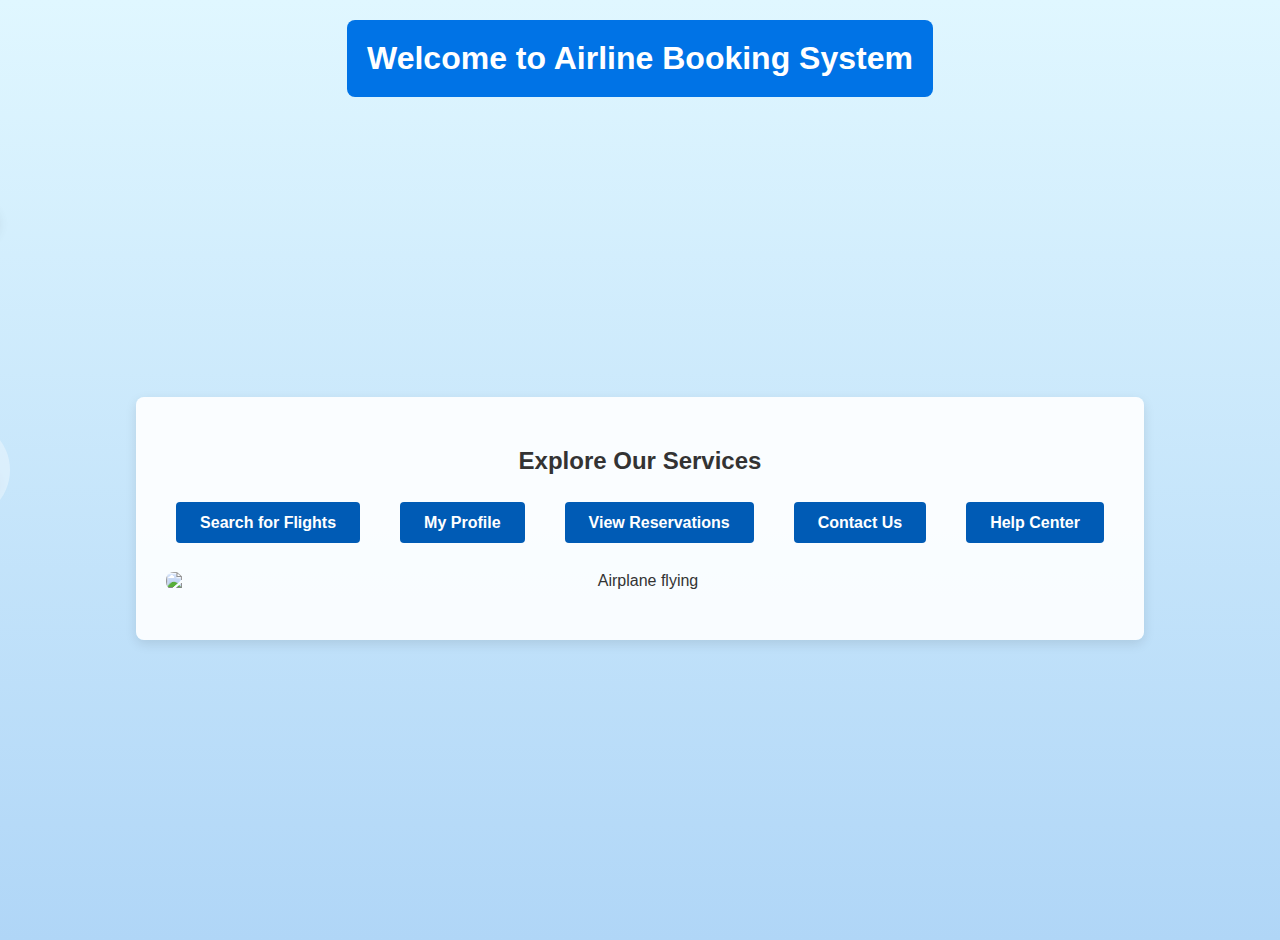
==== index.html @ e44de93d "Add files via upload" ====
<!DOCTYPE html>
<html lang="en">
<head>
    <meta charset="UTF-8">
    <meta name="viewport" content="width=device-width, initial-scale=1.0">
    <link rel="stylesheet" href="style.css">
    <title>Main Page</title>
</head>
<body>
    <header>
        <h1>Welcome to Airline Booking System</h1>
    </header>

    <!-- Cloud elements -->
    <div class="cloud cloud-1"></div>
    <div class="cloud cloud-2"></div>

    <main>
        <section class="intro-section">
            <h2>Explore Our Services</h2>
            <ul class="nav-menu">
                <li><a href="search_flights.html">Search for Flights</a></li>
                <li><a href="profile.html">My Profile</a></li>
                <li><a href="reservations.html">View Reservations</a></li>
                <li><a href="contact.html">Contact Us</a></li>
                <li><a href="help.html">Help Center</a></li>
            </ul>
            <img src="airplane.jpg" alt="Airplane flying" class="header-image">
        </section>
    </main>
</body>
</html>
---- style.css ----
body {
  font-family: Arial, sans-serif;
  background: linear-gradient(to bottom, #e0f7ff, #b0d6f7); /* Background gradient */
  margin: 0;
  padding: 20px;
  color: #333;
  overflow-x: hidden; /* Prevent horizontal overflow */
  height: 100vh; /* Full height for the body */
  display: flex;
  flex-direction: column;
  align-items: center;
}

/* Header Styling */
header {
  background: #0073e6;
  color: #fff;
  padding: 20px;
  text-align: center;
  border-radius: 8px;
  margin-bottom: 20px;
}

header h1 {
  margin: 0;
  font-size: 2em;
}

/* Navigation Menu Styling */
.nav-menu {
  list-style-type: none;
  margin: 20px 0;
  padding: 0;
  display: flex;
  flex-wrap: wrap;
  justify-content: center;
  gap: 20px;
}

.nav-menu li {
  margin: 0 10px;
}

.nav-menu a {
  color: #fff;
  text-decoration: none;
  font-weight: bold;
  padding: 12px 24px;
  border-radius: 4px;
  background: #005bb5;
  transition: background 0.3s ease;
}

.nav-menu a:hover {
  background: #003d80;
}

/* Main Section Styling */
main {
  flex: 1; /* Allow main section to expand */
  display: flex;
  justify-content: center;
  align-items: center;
  margin: 20px 0;
}

.intro-section,
.profile-form-section {
  width: 100%;
  max-width: 1200px; /* Max width for sections */
  background: rgba(255, 255, 255, 0.9);
  border-radius: 8px;
  padding: 30px;
  box-shadow: 0 4px 12px rgba(0, 0, 0, 0.1);
  display: flex;
  flex-direction: column;
  align-items: center;
  justify-content: center;
  text-align: center;
}

.header-image {
  width: 100%;
  max-width: 1000px; /* Max width for images */
  height: auto;
  border-radius: 8px;
  margin: 20px 0;
}

/* Cloud Styling */
.cloud {
  position: absolute;
  background: #ffffff;
  border-radius: 50%;
  opacity: 0.6;
  box-shadow: 0 4px 10px rgba(0, 0, 0, 0.1);
}

.cloud::after,
.cloud::before {
  content: '';
  position: absolute;
  background: #ffffff;
  border-radius: 50%;
  opacity: 0.6;
}

.cloud-1 {
  width: 200px;
  height: 80px;
  top: 20%;
  left: -200px;
  animation: moveClouds 40s linear infinite;
}

.cloud-1::before {
  width: 100px;
  height: 100px;
  top: -30px;
  left: 20px;
}

.cloud-1::after {
  width: 120px;
  height: 120px;
  top: -40px;
  left: 80px;
}

.cloud-2 {
  width: 150px;
  height: 60px;
  top: 50%;
  left: -150px;
  animation: moveClouds 60s linear infinite;
}

.cloud-2::before {
  width: 80px;
  height: 80px;
  top: -20px;
  left: 15px;
}

.cloud-2::after {
  width: 100px;
  height: 100px;
  top: -30px;
  left: 60px;
}

/* Cloud Animation */
@keyframes moveClouds {
  0% {
    transform: translateX(0);
  }
  100% {
    transform: translateX(100vw);
  }
}

/* Form Styles */
.profile-form-section {
  background: #fff; /* White background for form */
  max-width: 500px; /* Max width for the form */
  text-align: left;
}

form {
  display: flex;
  flex-direction: column;
  gap: 15px; /* Space between form elements */
}

.form-group {
  display: flex;
  flex-direction: column;
}

label {
  font-weight: bold;
  margin-bottom: 5px;
}

input[type="text"],
input[type="email"],
input[type="tel"],
input[type="date"],
input[type="submit"] {
  padding: 12px;
  border: 1px solid #ddd;
  border-radius: 4px;
  font-size: 1em;
  transition: border-color 0.3s ease, box-shadow 0.3s ease; /* Smooth transition for input focus */
}

input[type="text"]:focus,
input[type="email"]:focus,
input[type="tel"]:focus,
input[type="date"]:focus {
  border-color: #0073e6; /* Border color on focus */
  outline: none;
  box-shadow: 0 0 5px rgba(0, 115, 230, 0.3);
}

/* Button Styling */
input[type="submit"] {
  background: #0073e6; /* Button color */
  color: #fff;
  border: none;
  cursor: pointer;
  transition: background 0.3s ease; /* Smooth transition for button */
}

input[type="submit"]:hover {
  background: #005bb5; /* Darker blue on hover */
}

/* Media Queries for Responsiveness */
@media (max-width: 768px) {
  .nav-menu {
    flex-direction: column;
  }

  .nav-menu li {
    margin: 10px 0;
  }

  .intro-section,
  .profile-form-section {
    padding: 20px;
    height: auto; /* Auto height for smaller screens */
  }
}

@media (max-width: 600px) {
  .profile-form-section {
    padding: 20px;
  }

  input[type="submit"] {
    width: 100%; /* Full width button */
  }

  header h1 {
    font-size: 2rem;
  }

  .contact-section h2 {
    font-size: 1.6rem;
  }
}

/* Flight Container */
.flight-container {
  display: flex;
  flex-wrap: wrap;
  justify-content: center;
  gap: 20px;
  margin: 20px 0;
}

.flight-card {
  background: #fff;
  border-radius: 8px;
  padding: 15px;
  box-shadow: 0 4px 12px rgba(0, 0, 0, 0.1);
  max-width: 300px;
  width: 100%;
  text-align: center;
}

.flight-image {
  width: 100%;
  height: auto;
  border-radius: 8px;
}

.select-button {
  display: inline-block;
  margin-top: 10px;
  background: #0073e6;
  color: #fff;
  padding: 10px 20px;
  text-decoration: none;
  border-radius: 4px;
  transition: background 0.3s ease;
}

.select-button:hover {
  background: #005bb5;
}

/* Summary Section */
.summary-section {
  background: rgba(240, 240, 240, 0.8); /* Light background with transparency */
  border: 1px solid #ddd; /* Border around summary */
  border-radius: 8px; /* Rounded corners */
  padding: 15px; /* Padding for summary section */
  margin-top: 20px; /* Space above the summary section */
  box-shadow: 0 4px 10px rgba(0, 0, 0, 0.1); /* Shadow for elevation */
}

.summary-section h3 {
  margin-bottom: 10px; /* Space below the summary heading */
  color: #0073e6; /* Color for the heading */
}

/* Contact Section */
.contact-section {
  width: 100%;
  max-width: 600px;
  background-color: #fff;
  padding: 30px;
  border-radius: 8px;
  box-shadow: 0 4px 10px rgba(0, 0, 0, 0.1);
  margin-top: 20px;
  text-align: center;
}

.contact-section h2 {
  font-size: 1.8rem;
  margin-bottom: 15px;
  color: #333;
}

.contact-section p {
  font-size: 1rem;
  margin-bottom: 20px;
  color: #555;
}

/* FAQ Section Styling */
.faq-section {
  background: #fff; /* White background for FAQ section */
  padding: 20px;
  border-radius: 8px;
  box-shadow: 0 2px 8px rgba(0, 0, 0, 0.1); /* Subtle shadow */
  width: 90%; /* Limit the width */
  max-width: 800px; /* Maximum width */
  margin-bottom: 20px; /* Space below the section */
}

.faq-section h2 {
  color: #0073e6; /* Heading color */
  margin-bottom: 10px; /* Space below the heading */
}

/* Individual FAQ Styling */
.faq {
  border-bottom: 1px solid #ddd; /* Separator line */
  padding: 10px 0; /* Space above and below each FAQ */
}

.faq h3 {
  margin: 0; /* Remove default margin */
  font-size: 1.2em; /* Larger text for questions */
  cursor: pointer; /* Indicate clickable */
}

.faq p {
  margin: 5px 0; /* Space around the answer */
}
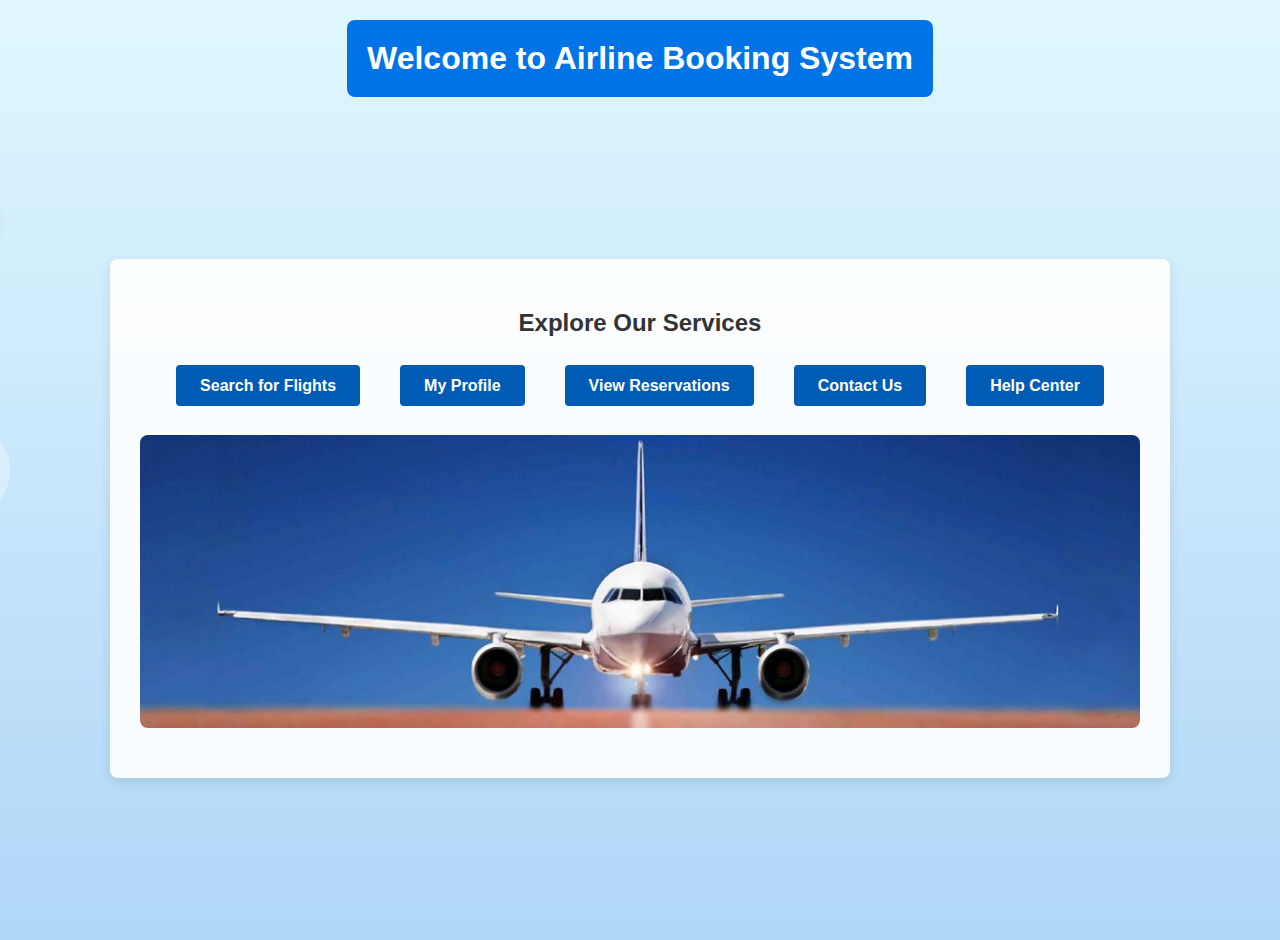
==== commit c54faacb: "Update index.html" ====
--- a/index.html
+++ b/index.html
@@ -25,8 +25,8 @@
                 <li><a href="contact.html">Contact Us</a></li>
                 <li><a href="help.html">Help Center</a></li>
             </ul>
-            <img src="airplane.jpg" alt="Airplane flying" class="header-image">
+            <img src="Plane.jpg" alt="Airplane flying" class="header-image">
         </section>
     </main>
 </body>
-</html>+</html>
